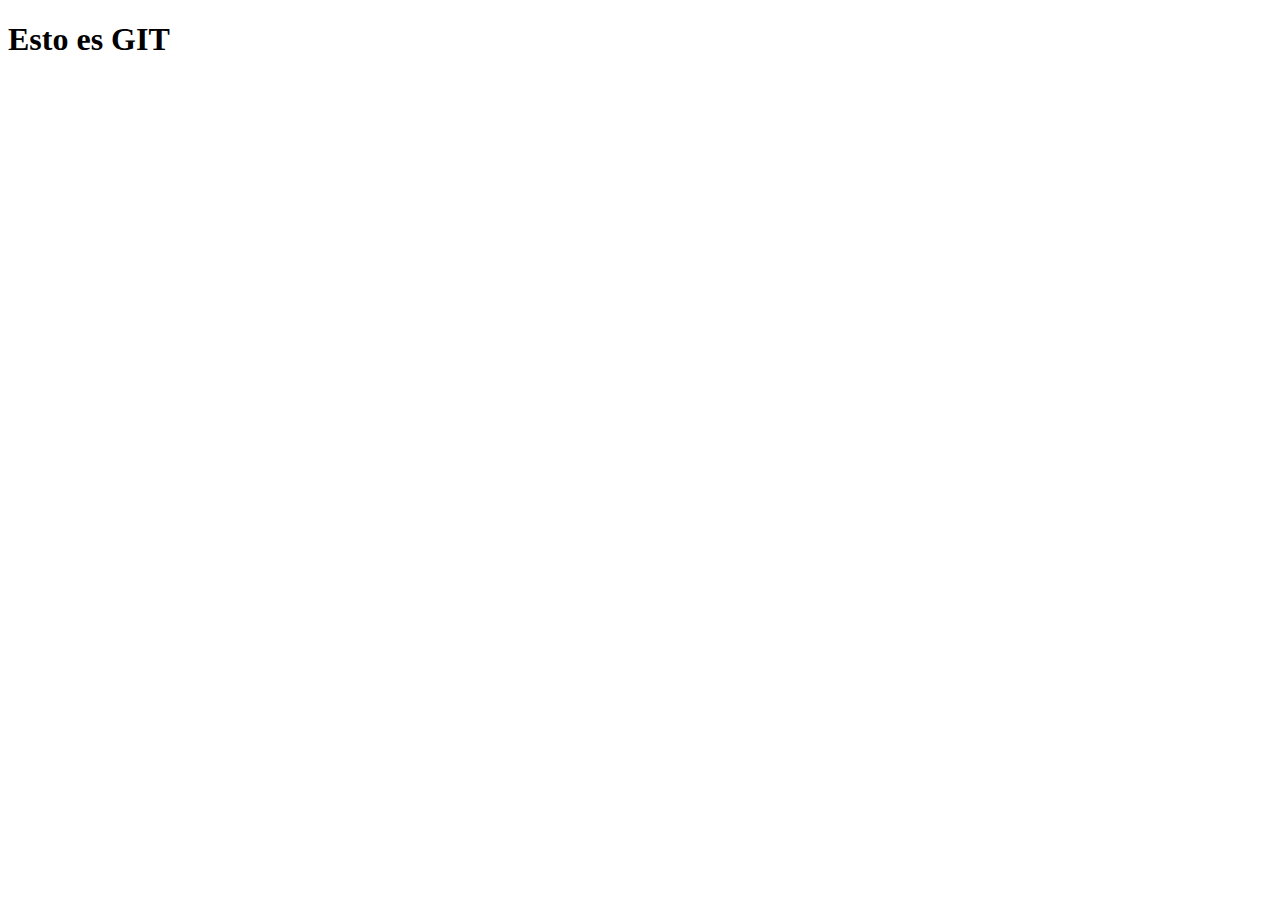
==== index.html @ 4f657f4e "Subiendo los primeros archivos" ====
<!DOCTYPE html>
<html lang="en">
<head>
    <meta charset="UTF-8">
    <meta name="viewport" content="width=device-width, initial-scale=1.0">
    <title>GIT</title>
</head>
<body>
    <h1>Esto es GIT</h1>
</body>
</html>
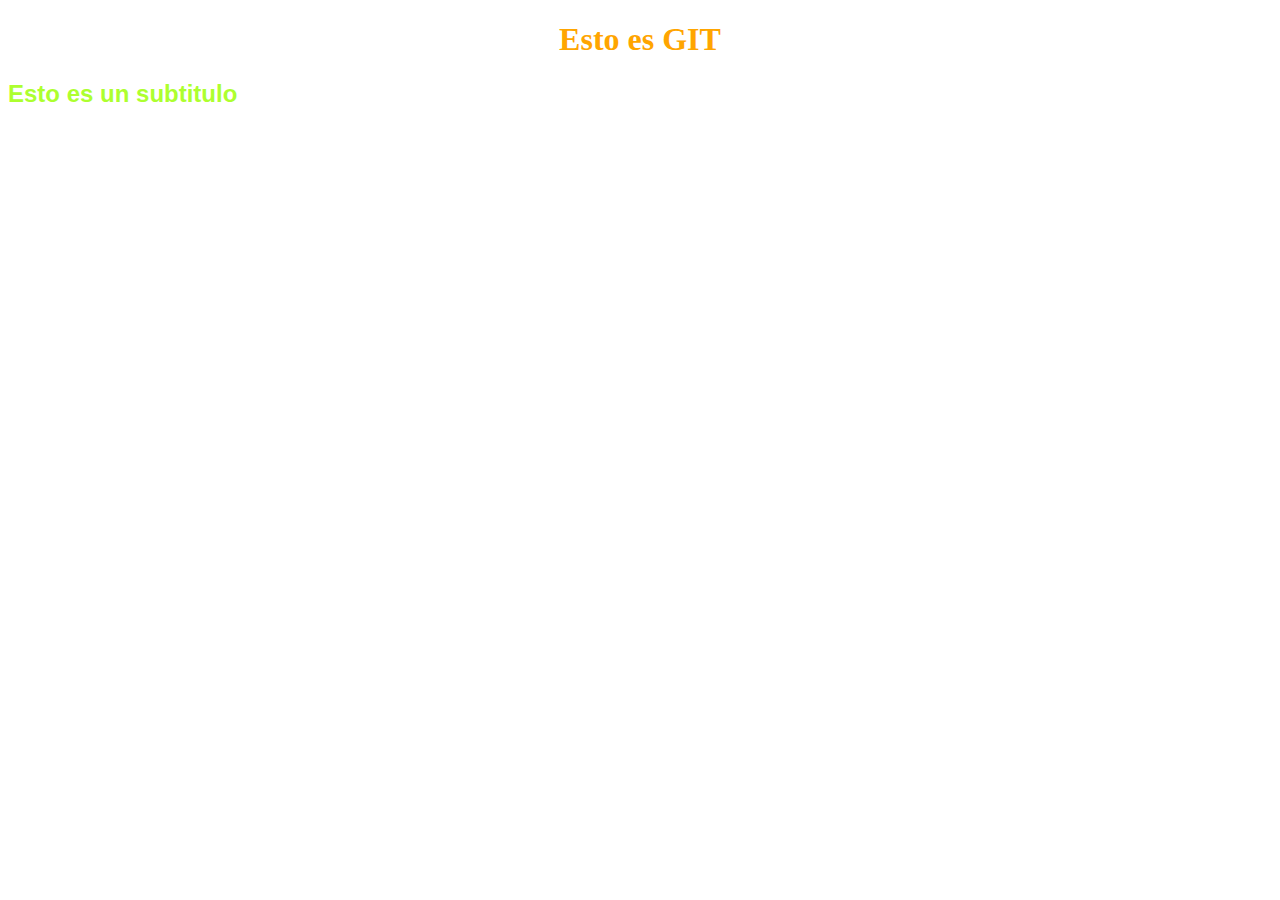
==== commit 34b28ae4: "Agregué el css y estilos" ====
--- a/index.html
+++ b/index.html
@@ -3,9 +3,12 @@
 <head>
     <meta charset="UTF-8">
     <meta name="viewport" content="width=device-width, initial-scale=1.0">
+
+    <link rel="stylesheet" href="./css/estilos.css">
     <title>GIT</title>
 </head>
 <body>
     <h1>Esto es GIT</h1>
+    <h2>Esto es un subtitulo</h2>
 </body>
 </html>--- a/css/estilos.css
+++ b/css/estilos.css
@@ -0,0 +1,9 @@
+h1{
+    color: orange;
+    text-align: center;
+}
+
+h2{
+    color: greenyellow;
+    font-family: 'Franklin Gothic Medium', 'Arial Narrow', Arial, sans-serif;
+}